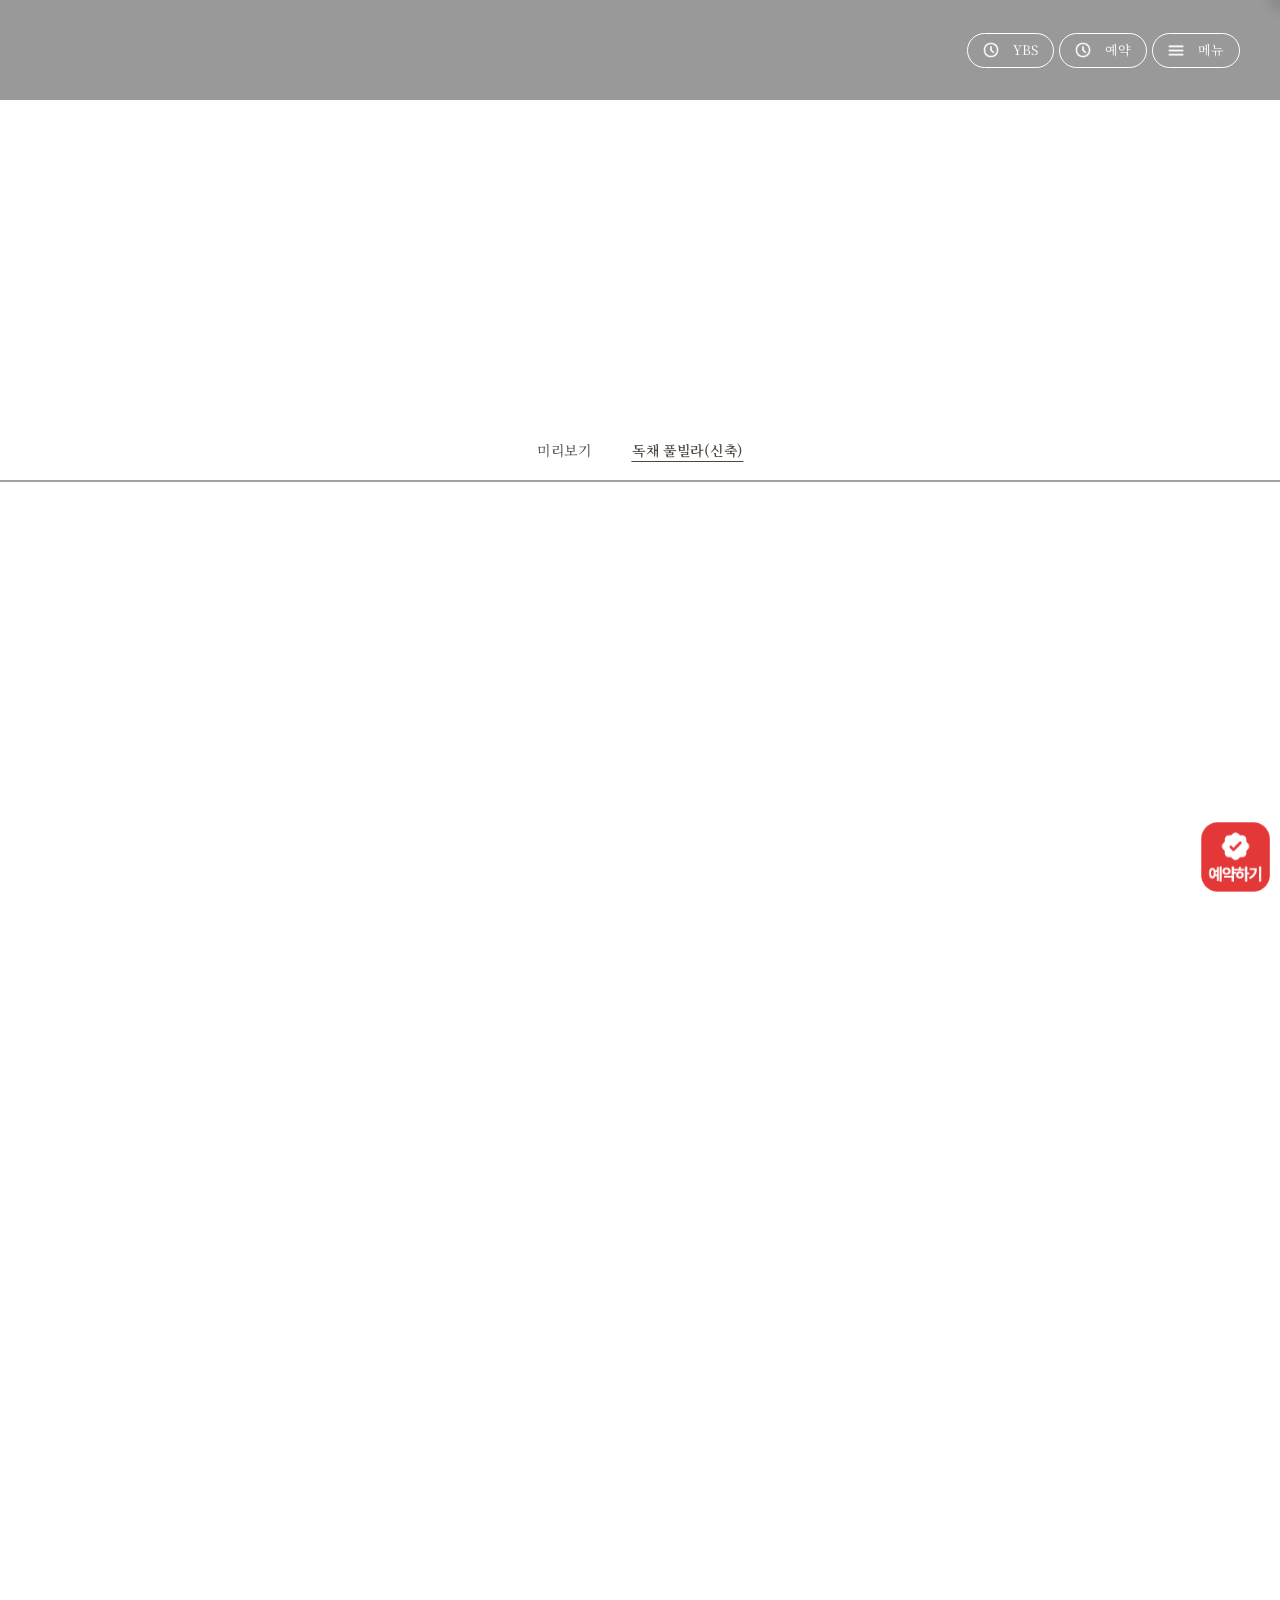
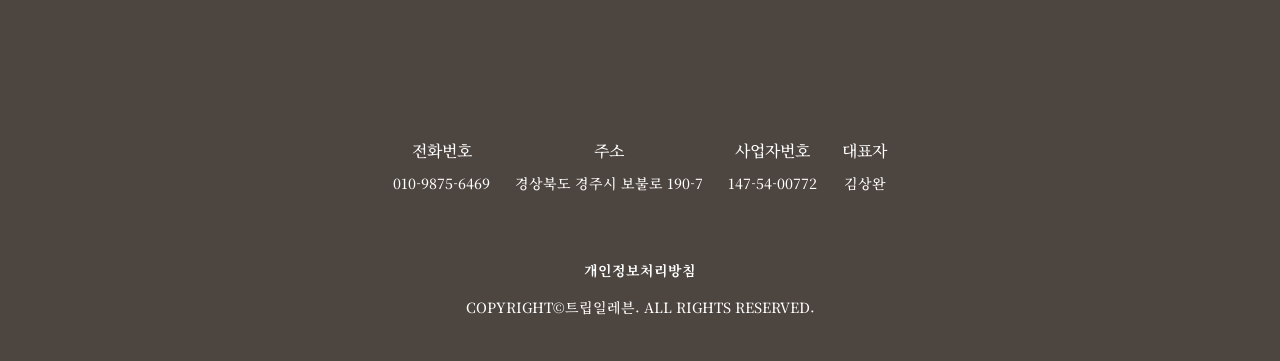
==== room.html @ 9cf0b530 "Deploy site files" ====
<!DOCTYPE html>
<html lang="ko">
  <head>
    <meta charset="UTF-8" />
    <meta name="viewport" content="width=device-width, initial-scale=1.0" />
    <link rel="icon" href="data:,">
    <title>경주 더지냄풀빌라 - 객실안내</title>
    <link
      rel="stylesheet"
      href="https://unpkg.com/swiper/swiper-bundle.min.css"
    />
    <link rel="stylesheet" href="https://unpkg.com/aos@next/dist/aos.css" />
    <link rel="stylesheet" href="styles/theme.css">
    <link rel="stylesheet" href="styles/common.css">
    <link rel="stylesheet" href="styles/room.css" />
    <!-- Open Graph Meta Tags for Social Media -->
  <meta property="og:type" content="website" />
  <meta property="og:title" content="경주 더지냄풀빌라 - 객실안내" />
  <meta property="og:description" content="편안한 휴식과 힐링을 즐길 수 있는 오직 한 팀만을 위한 독채 풀빌라, 더지냄. 프라이빗한 공간에서 방해 없이 여유로운 시간을 보내보세요." />
  <meta property="og:image" content="https://bookingplay-media.s3.amazonaws.com/item_images/2026/01/15/pejszGalx4vS.jpg" />
  <meta property="og:url" content="https://thejinaem.kr" />

  <!-- Twitter Card Meta Tags -->
  <meta name="twitter:card" content="summary_large_image" />
  <meta name="twitter:title" content="경주 더지냄풀빌라 - 객실안내" />
  <meta name="twitter:description" content="편안한 휴식과 힐링을 즐길 수 있는 오직 한 팀만을 위한 독채 풀빌라, 더지냄. 프라이빗한 공간에서 방해 없이 여유로운 시간을 보내보세요." />
  <meta name="twitter:image" content="https://bookingplay-media.s3.amazonaws.com/item_images/2026/01/15/pejszGalx4vS.jpg" />
  <meta name="naver-site-verification" content="6f0897dbe3507d57f51856bd19c3c2ef57f2b25f" />
  <meta name="google-site-verification" content="2qJVQQ6HPeQciXVq15cn7aelGhaqMT27lKCNH3dMxfo" />
</head>
  <body>
    <div class="wrapper">
<div class="container">
        <!-- MAPPER: property.rooms[current].images[0].interior[isSelected] + name -->
        <div class="con0" data-aos="fade-up">
          <div class="swiper-container">
            <div class="swiper-wrapper"></div>
            <div class="swiperNavi">
              <div class="swiper-button-prev">
                <img src="images/icon_arrow_left_1.png" alt="" />
                Prev
              </div>
              <div class="bar"></div>
              <div class="swiper-button-next">
                Next
                <img src="images/icon_arrow_right_1.png" alt="" />
              </div>
            </div>
          </div>
          <div class="tx1"></div>
        </div>

        <!-- MAPPER: property.rooms[] (layout-map + active rooms) -->
        <div id="snb_wrap">
          <ul data-room-nav-list>
            <li class="active"><a href="layout-map.html">미리보기</a></li>
          </ul>
        </div>
        <!-- MAPPER: property.rooms[current] (name, description, bedTypes, roomStructures, usageGuide, images[0].thumbnail[0], images[0].interior[0]) -->
        <div class="con6 w1440">
          <div class="item">
            <div class="left" data-aos="fade-up">
              <div class="img">
                <img alt="" />
              </div>
            </div>
            <div class="right" data-aos="fade-up">
              <div class="tx1">ROOMS</div>
              <div class="tx2"></div>
              <div class="tx3"></div>
              <div class="tx1">NOTICE</div>
              <div class="tx4">※ 자세한 내용은 예약안내 페이지 참고 부탁드립니다.</div>
              <div class="img">
                <img alt="" />
                <div class="tx5">
                  LET'S ENJOY A FREE AND FUN DAY HERE,<br />
                  WHICH IS SPACIOUS
                </div>
              </div>
            </div>
          </div>
        </div>
        <!-- MAPPER: property.rooms[current] (name, size, roomStructures, baseOccupancy, maxOccupancy) -->
        <div class="con8 w1440" data-aos="fade-up">
          <!-- PC 버전 -->
          <div class="price_table for_pc">
            <table cellspacing="0" cellpadding="0" class="table_default">
              <thead>
                <tr>
                  <th style="width: 15%;">객실명</th>
                  <th style="width: 5%;">기준</th>
                  <th style="width: 5%;">최대</th>
                  <th style="width: 20%;">유형</th>
                  <th style="width: 20%;">평형</th>
                </tr>
              </thead>
              <tbody>
                <tr>
                  <td></td>
                  <td></td>
                  <td></td>
                  <td></td>
                  <td></td>
                </tr>
              </tbody>
            </table>
          </div>
            <!-- MAPPER: rooms[current].amenities (집기품목) -->
            <ul class="table_text">
              <li>
                <strong>집기품목</strong> :
                <span data-room-amenities></span>
              </li>
            </ul>
          </div>
        </div>
        <!-- MAPPER: rooms[current].images[0].exterior[0,1,2] -->
        <div class="con7">
          <div class="w1440">
            <div
              class="img"
              data-aos="fade-up"
              data-aos-delay="400"
            ></div>
            <div class="center" data-aos="fade-up">
              <div class="tx1 travelFont">I support your beautiful trip</div>
              <!-- tx2: 하드코딩 유지 -->
              <div class="tx2">
                특별한 장소가 주는 특별한 하루<br />
                이곳에서 최상의 휴식을 경험하세요.
              </div>
              <div class="img"></div>
            </div>
            <div
              class="img"
              data-aos="fade-up"
              data-aos-delay="900"
            ></div>
          </div>
        </div>
        <!-- s: 객실 평면도 — 원본 객실 상세의 평면도 크롤링 이미지가 있을 때만 노출.
             제목 영역 없이 도면 이미지 한 장만 놓는다. 없으면 매퍼가 구간째 숨긴다. -->
        <div class="room_floorplan" data-room-floorplan-section style="display: none">
          <!-- data-* : data-room-floorplan-image
               roomtypes[current] 평면도 이미지 → 없으면 섹션 미노출 -->
          <img alt="객실 평면도" data-room-floorplan-image />
        </div>
        <!--// 객실 평면도 -->
        <!-- MAPPER: rooms[] (including current - thumbnail + name) -->
        <div class="con3">
          <div class="w1440">
            <div class="conTitle" data-aos="fade-up">
              <div class="subTitle">
              </div>
              <div class="title">
              </div>
            </div>
            <div class="swiper-container" data-aos="fade-up">
              <div class="swiper-wrapper" data-room-list-slides></div>
              <div class="swiperNavi">
                <div class="swiper-button-prev">
                  <img src="images/icon_arrow_left_2.png" alt="" />
                </div>
                <div class="bar"></div>
                <div class="swiper-button-next">
                  <img src="images/icon_arrow_right_2.png" alt="" />
                </div>
              </div>
            </div>
          </div>
        </div>
      </div>
    </div>
  </body>
  <script src="https://code.jquery.com/jquery-latest.min.js"></script>
  <script src="https://unpkg.com/swiper/swiper-bundle.min.js"></script>
  <script src="https://unpkg.com/aos@next/dist/aos.js"></script>
  <script src="https://cdn.jsdelivr.net/npm/locomotive-scroll@beta/bundled/locomotive-scroll.min.js"></script>
  <script src="js/data-mapper/pages/header-footer-mapper.js"></script>
  <script src="js/data-mapper/core/base-mapper.js"></script>
  <script src="js/data-mapper/pages/room-mapper.js"></script>
  <script src="js/image-helpers.js"></script>
  <script src="js/preview-handler.js"></script>
  <script src="js/header-footer-loader.js"></script>
  <script src="js/common.js"></script>
</html>
---- styles/theme.css ----
/* CDN Fonts */
@import url("https://fonts.cdnfonts.com/css/travel-november");
@import url('https://hangeul.pstatic.net/hangeul_static/css/maru-buri.css');
@import url('https://fonts.googleapis.com/css2?family=Noto+Serif+KR:wght@200..900&display=swap');

/* CSS Variables */
:root {
  --font-ko-main: 'Noto Serif KR', serif;
  --font-ko-sub: 'MaruBuri', sans-serif;
  --font-en-main: 'Travel November', serif;
  --color-primary: #FFFFFF;
  --color-secondary: #4D453F;
}
---- styles/common.css ----
@import url("https://cdn.jsdelivr.net/gh/orioncactus/pretendard@v1.3.9/dist/web/variable/pretendardvariable.min.css");
@import url("https://fonts.cdnfonts.com/css/travel-november");
@import url("https://webfontworld.github.io/naver/MaruBuri.css");

/* http://meyerweb.com/eric/tools/css/reset/ 
   v2.0 | 20110126
   License: none (public domain)
*/

html,
body,
div,
span,
applet,
object,
iframe,
h1,
h2,
h3,
h4,
h5,
h6,
p,
blockquote,
pre,
a,
abbr,
acronym,
address,
big,
cite,
code,
del,
dfn,
em,
img,
ins,
kbd,
q,
s,
samp,
small,
strike,
strong,
sub,
sup,
tt,
var,
b,
u,
i,
center,
dl,
dt,
dd,
ol,
ul,
li,
fieldset,
form,
label,
legend,
table,
caption,
tbody,
tfoot,
thead,
tr,
th,
td,
article,
aside,
canvas,
details,
embed,
figure,
figcaption,
footer,
header,
hgroup,
menu,
nav,
output,
ruby,
section,
summary,
time,
mark,
audio,
video {
  margin: 0;
  padding: 0;
  border: 0;
  font-size: 100%;
  font: inherit;
  vertical-align: baseline;
}
/* HTML5 display-role reset for older browsers */
article,
aside,
details,
figcaption,
figure,
footer,
header,
hgroup,
menu,
nav,
section {
  display: block;
}
body {
  line-height: 1;
}
ol,
ul {
  list-style: none;
}
blockquote,
q {
  quotes: none;
}
blockquote:before,
blockquote:after,
q:before,
q:after {
  content: "";
  content: none;
}
table {
  border-collapse: collapse;
  border-spacing: 0;
}


* {
  box-sizing: border-box;
}

a {
  text-decoration: none;
  color: #000;
}

img {
  max-width: 100%;
  vertical-align: top;
}

body {
  font-size: 14px;
  font-family: var(--font-ko-main);
  color: #000;
  line-height: 1.2;
  background-color: var(--color-primary);
  overflow-x: hidden;
}

.swiper-container {
  margin-left: auto;
  margin-right: auto;
  position: relative;
  overflow: hidden;
  list-style: none;
  padding: 0;
  z-index: 1;
  display: block;
}

.swiper-button-next:after,
.swiper-rtl .swiper-button-prev:after,
.swiper-button-prev:after,
.swiper-rtl .swiper-button-next:after {
  display: none;
}

/* Swiper 라이브러리가 자동 생성하는 SVG 숨기기 */
.swiper-button-next svg,
.swiper-button-prev svg {
  display: none;
}

.w1440 {
  width: 100%;
  max-width: 1440px;
  margin: 0 auto;
}
@media (max-width: 1440px) {
  .w1440 {
    padding-left: 40px;
    padding-right: 40px;
  }
}
@media (max-width: 1180px) {
  .w1440 {
    padding-left: 20px;
    padding-right: 20px;
  }
}

.travelFont {
  font-family: var(--font-en-main);
}

.btnReservation {
  display: inline-flex;
  align-items: center;
  position: relative;
  height: 58px;
  margin-top: 60px;
  padding-left: 90px;
  padding-right: 70px;
  background-image: url(../images/icon_clock.png);
  background-repeat: no-repeat;
  background-position: left 20px center;
  background-color: var(--color-secondary);
  color: #fff;
  font-size: 16px;
  font-weight: 500;
  border-radius: 5px;
}
.btnReservation::after {
  content: "";
  position: absolute;
  inset: -4px;
  border: 1px solid var(--color-secondary);
  border-radius: 5px;
}
.btnReservation::before {
  content: "";
  position: absolute;
  inset: 0;
  z-index: -1;
  background-color: var(--color-secondary);
  transition: 0.3s;
  border-radius: 5px;
}
.btnReservation:hover::before {
  inset: -4px;
}

.img img {
  width: 100%;
  height: 100%;
  -o-object-fit: cover;
     object-fit: cover;
}

.conTitle {
  display: flex;
  flex-direction: column;
  gap: 20px;
  color: var(--color-secondary);
}
@media (max-width: 1440px) {
  .conTitle {
    gap: 10px;
  }
}
.conTitle .title {
  font-size: 34px;
  font-weight: bold;
}
@media (max-width: 1440px) {
  .conTitle .title {
    font-size: 24px;
  }
}
.conTitle .subTitle {
  display: flex;
  gap: 5px;
  font-size: 16px;
}
@media (max-width: 1440px) {
  .conTitle .subTitle {
    font-size: 13px;
  }
}
.conTitle .subTitle .tag {
  display: flex;
  align-items: center;
  height: 30px;
  padding: 0 15px;
  border-radius: 10px;
  border: 1px solid var(--color-secondary);
}
@media (max-width: 1440px) {
  .conTitle .subTitle .tag {
    padding: 0 8px;
  }
}

.__anim-sentence {
  overflow: hidden;
  display: inline-block;
}

.__sentence {
  display: inline-block;
  overflow: hidden;
  padding: 50px 0;
}

.__sentence span {
  display: inline-block;
  transform-origin: left;
}

.wrapper {
  overflow-x: hidden;
}

.header {
  position: fixed;
  left: 0;
  top: 0;
  width: 100%;
  z-index: 100;
  background-color: rgba(0, 0, 0, 0.4);
}
.header .w1440 {
  display: flex;
  align-items: center;
  justify-content: space-between;
  height: 100px;
}
.header .logo {
  width: 160px;
}
.header .right {
  display: flex;
  align-items: center;
  gap: 20px;
}
@media (max-width: 1440px) {
  .header .right {
    gap: 5px;
  }
}
.header .right > div {
  display: flex;
  align-items: center;
  height: 35px;
  margin-top: 0;
  padding-right: 15px;
  padding-left: 45px;
  border-radius: 999px;
  border: 1px solid #fff;
  color: #fff;
  background-repeat: no-repeat;
  background-position: left 15px center;
  background-size: 16px;
  cursor: pointer;
  font-size: 14px;
  font-weight: 400;
  background-color: rgba(0, 0, 0, 0);
}
@media (max-width: 1440px) {
  .header .right > div {
    font-size: 13px;
  }
}
@media (max-width: 768px) {
  .header .right > div {
    padding-left: 15px;
    background-image: none !important;
  }
}
.header .right > div a {
  color: #fff;
}
.header .right > div::after {
  display: none;
}
.header .right > div::before {
  display: none;
}
.header .right .btnMenu {
  background-image: url(../images/icon_menu.png);
}
.header .menu {
  position: fixed;
  top: 0;
  right: 0;
  transform: translate(100%, -100%);
  width: 915px;
  height: 915px;
  padding-top: 300px;
  padding-left: 200px;
  padding-right: 200px;
  border-radius: 50%;
  background-color: var(--color-primary);
  transition: 0.8s;
  box-shadow: -10px 10px 10px rgba(0, 0, 0, 0.1);
}
@media (max-width: 1440px) {
  .header .menu {
    width: 100%;
    height: 100%;
    padding: 0;
    padding-top: 80px;
    padding-left: 40px;
    padding-right: 40px;
    border-radius: 0;
  }
}
.header .menu.active {
  transform: translate(150px, -190px);
}
@media (max-width: 1440px) {
  .header .menu.active {
    transform: translate(0, 0);
  }
}
.header .menu .menuClose {
  position: absolute;
  right: 200px;
  top: 25%;
  cursor: pointer;
}
@media (max-width: 1440px) {
  .header .menu .menuClose {
    right: 40px;
    top: 24px;
  }
}
.header .menu .menuInner {
  display: flex;
  flex-direction: column;
  gap: 25px;
}
.header .menu .menuInner a {
  font-weight: 600;
  color: var(--color-secondary);
}
.header .menu .menuInner .depth_1.active > a {
  color: var(--color-secondary);
}
.header .menu .menuInner .depth_1.active .depth_2 {
  max-height: 200px;
  opacity: 1;
  pointer-events: initial;
}
.header .menu .menuInner .depth_1 a {
  font-size: 16px;
  transition: all 1s;
}
.header .menu .menuInner .depth_1 a:hover {
  color: var(--color-secondary);
}
.header .menu .menuInner .depth_2 {
  display: flex;
  flex-wrap: wrap;
  gap: 20px 35px;
  max-height: 0;
  padding-left: 15px;
  transition: all 1s;
  opacity: 0;
  pointer-events: none;
}
.header .menu .menuInner .depth_2::before {
  content: "";
  width: 100%;
  height: 0;
}
.header .menu .menuInner .depth_2 a {
  font-size: 14px;
}

.footer {
  padding-top: 45px;
  padding-bottom: 45px;
  background-color: var(--color-secondary);
}

.footer .w1440 {
  display: flex;
  flex-direction: column;
  gap: 30px;
}

.footer .logo {
  width: 160px;
  margin-bottom: 20px;
}
@media (max-width: 1440px) {
  .footer {
    text-align: center;
  }
  .footer .logo {
    margin-left: auto;
    margin-right: auto;
    display: block;
  }
}
.footer .info {
  display: flex;
  gap: 80px;
  margin-top: 45px;
}
.footer .info dt {
  font-size: 16px;
  font-weight: 500;
  color: var(--color-primary);
}
.footer .info dd {
  margin-top: 15px;
  font-size: 14px;
  font-weight: 500;
  color: var(--color-primary);
}
/* 전화번호가 여러 개일 때 두 번째부터 아래 줄에 노출 */
.footer .info dd .phoneItem {
  display: block;
}
.footer .info dd .phoneItem + .phoneItem {
  margin-top: 6px;
}
@media (max-width: 1440px) {
  .footer .info {
    flex-wrap: wrap;
    justify-content: center;
    gap: 25px;
  }
}
.footer .bottom {
  display: flex;
  align-items: center;
  gap: 20px;
  margin-top: 40px;
  font-size: 14px;
  color: var(--color-primary);
  font-weight: 500;
}
.footer .bottom a {
  color: var(--color-primary);
  font-weight: 700;
}
@media (max-width: 1440px) {
  .footer .bottom {
    flex-direction: column;
  }
}

.con0 {
  position: relative;
}
.con0.height .img {
  aspect-ratio: 1920/800;
}
.con0 .tx1 {
  position: absolute;
  bottom: 130px;
  left: 50%;
  z-index: 11;
  transform: translateX(-50%);
  font-size: 40px;
  color: #fff;
  font-family: var(--font-ko-main);
  font-weight: bold;
}
@media (max-width: 1440px) {
  .con0 .tx1 {
    bottom: 60px;
    font-size: 20px;
  }
}
.con0 .img {
  width: 100%;
  aspect-ratio: 1920/1000;
  background-size: cover !important;
}
@media (max-width: 1440px) {
  .con0 .img {
    height: 420px;
  }
}
.con0 .swiperNavi {
  display: flex;
  align-items: center;
  justify-content: center;
  gap: 50px;
  position: absolute;
  bottom: 0;
  left: 50%;
  transform: translateX(-50%);
  z-index: 10;
}
@media (max-width: 1440px) {
  .con0 .swiperNavi {
    gap: 40px;
  }
}
.con0 .swiperNavi .bar {
  width: 1px;
  height: 90px;
  background-color: #fff;
}
@media (max-width: 1440px) {
  .con0 .swiperNavi .bar {
    height: 40px;
  }
}
.con0 .swiper-button-next,
.con0 .swiper-button-prev {
  display: flex;
  align-items: center;
  gap: 20px;
  position: relative;
  inset: 0;
  width: auto;
  height: auto;
  margin: 0;
  color: #fff;
  font-size: 18px;
}
@media (max-width: 1440px) {
  .con0 .swiper-button-next,
  .con0 .swiper-button-prev {
    font-size: 14px;
  }
  .con0 .swiper-button-next img,
  .con0 .swiper-button-prev img {
    width: 16px;
  }
}

.con1 {
  padding-top: 280px;
  padding-bottom: 35px;
  text-align: center;
}
@media (max-width: 1440px) {
  .con1 {
    padding-top: 100px;
  }
}
.con1 .img {
  position: relative;
  width: 570px;
  margin: 0 auto;
  aspect-ratio: 1/1;
}
@media (max-width: 1440px) {
  .con1 .img {
    width: 300px;
  }
}
.con1 .img img {
  border-radius: 50%;
}
.con1 .tx {
  position: absolute;
  top: 50%;
  left: 50%;
  transform: translate(-50%, -50%);
  font-size: 200px;
  color: var(--color-primary);
  white-space: normal;
  word-wrap: break-word;
  max-width: 1200px;
  text-shadow: 2px 2px 4px rgba(0, 0, 0, 0.2);
  text-align: center;
}
@media (max-width: 1440px) {
  .con1 .tx {
    font-size: 100px;
    max-width: 90%;
    padding: 0 20px;
  }
}

.con2 {
  padding-top: 45px;
  text-align: center;
  overflow: hidden;
}
.con2 .conTitle .subTitle {
  justify-content: center;
}
.con2 .imgRolling {
  display: flex;
  gap: 40px;
  margin-top: 80px;
  padding-bottom: 170px;
}
.con2 .imgRolling .img {
  min-width: 320px;
  aspect-ratio: 180/100;
  background-size: cover !important;
}
@media (max-width: 1440px) {
  .con2 .imgRolling {
    gap: 20px;
    margin-top: 30px;
    padding-bottom: 80px;
  }
  .con2 .imgRolling .img {
    min-width: 180px;
  }
}

.con3 {
  position: relative;
  padding-bottom: 50px;
}
@media (max-width: 1440px) {
  .con3 {
    padding-bottom: 35px;
  }
}
.con3.pt200 {
  padding-top: 200px;
}
@media (max-width: 1440px) {
  .con3.pt200 {
    padding-top: 100px;
  }
}
.con3.mb280 {
  margin-bottom: 280px;
}
@media (max-width: 1440px) {
  .con3.mb280 {
    margin-bottom: 120px;
  }
}
.con3::before {
  content: "";
  position: absolute;
  bottom: 0;
  left: 0;
  right: 0;
  top: 40%;
  background-color: var(--color-primary);
}
.con3 .swiper-container {
  margin-top: 35px;
  text-align: center;
}
@media (max-width: 1440px) {
  .con3 .swiper-container {
    margin-top: 20px;
  }
}
.con3 .swiper-container .img {
  width: 100%;
  aspect-ratio: 1440/590;
  background-size: cover !important;
}
@media (max-width: 1440px) {
  .con3 .swiper-container .img {
    height: 200px;
  }
}
.con3 .swiper-container .tx {
  margin-top: 85px;
  color: var(--color-secondary);
  background-color: var(--color-primary);
}
@media (max-width: 1440px) {
  .con3 .swiper-container .tx {
    margin-top: 35px;
  }
}
.con3 .swiper-container .tx .tx1 {
  font-size: 24px;
  font-weight: 600;
  font-family: var(--font-ko-main);
}
@media (max-width: 1440px) {
  .con3 .swiper-container .tx .tx1 {
    font-size: 20px;
  }
}
.con3 .swiper-container .tx .tx2 {
  margin-top: 15px;
  font-size: 16px;
  font-family: var(--font-ko-sub);
}
@media (max-width: 1440px) {
  .con3 .swiper-container .tx .tx2 {
    margin-top: 10px;
    font-size: 14px;
  }
}
.con3 .swiper-container .swiperNavi {
  display: flex;
  align-items: center;
  justify-content: center;
  position: absolute;
  bottom: 130px;
  left: 50%;
  transform: translateX(-50%);
  z-index: 1;
  width: 150px;
  height: 60px;
  background-color: var(--color-secondary);
  border-radius: 15px;
}
@media (max-width: 1440px) {
  .con3 .swiper-container .swiperNavi {
    justify-content: space-between;
    transform: translateX(0);
    position: absolute;
    bottom: 20px;
    left: 0;
    width: 100%;
    height: auto;
    background: none;
  }
}
.con3 .swiper-container .swiperNavi .bar {
  width: 1px;
  height: 28px;
  margin: 0 10px;
  background-color: var(--color-primary);
}
@media (max-width: 1440px) {
  .con3 .swiper-container .swiperNavi .bar {
    display: none;
  }
}
.con3 .swiper-container .swiper-button-next,
.con3 .swiper-container .swiper-button-prev {
  display: flex;
  align-items: center;
  gap: 20px;
  position: relative;
  inset: 0;
  width: auto;
  height: auto;
  margin: 0;
  color: #fff;
  font-size: 18px;
}
@media (max-width: 1440px) {
  .con3 .swiper-container .swiper-button-next,
  .con3 .swiper-container .swiper-button-prev {
    font-size: 14px;
  }
  .con3 .swiper-container .swiper-button-next img,
  .con3 .swiper-container .swiper-button-prev img {
    display: none;
  }
  .con3 .swiper-container .swiper-button-next:before,
  .con3 .swiper-container .swiper-button-prev:before {
    content: "";
    width: 25px;
    aspect-ratio: 38/12;
    background-repeat: no-repeat;
    background-position: 0 0;
    background-size: contain;
  }
}
@media (max-width: 1440px) {
  .con3 .swiper-container .swiper-button-next::before {
    background-image: url(../images/icon_arrow_right_3.png);
  }
  .con3 .swiper-container .swiper-button-prev::before {
    background-image: url(../images/icon_arrow_left_3.png);
  }
}

.con4 {
  padding-top: 360px;
  padding-bottom: 400px;
  background-repeat: no-repeat;
  background-position: 0 0;
}
@media (max-width: 1440px) {
  .con4 {
    padding-top: 120px;
    padding-bottom: 110px;
  }
}
.con4 .w1440 {
  position: relative;
}
.con4 .conTitle {
  width: 360px;
  text-align: center;
}
@media (max-width: 1440px) {
  .con4 .conTitle {
    width: 100%;
  }
}
.con4 .conTitle .subTitle {
  justify-content: center;
}
.con4 .swiper-container {
  position: absolute;
  left: 600px;
  top: 50%;
  transform: translateY(-50%);
  width: 75%;
}
@media (max-width: 1440px) {
  .con4 .swiper-container {
    position: relative;
    inset: 0;
    transform: translateY(0);
    width: 70%;
    margin-top: 35px;
  }
}
.con4 .swiper-container .swiper-slide {
  width: 400px;
  margin-right: 40px;
}
@media (max-width: 1440px) {
  .con4 .swiper-container .swiper-slide {
    width: 100%;
    margin-right: 20px;
  }
}
.con4 .swiper-container .swiper-slide .img {
  width: 100%;
  height: 390px;
  aspect-ratio: 400/390;
  background-size: cover !important;
}
@media (max-width: 1440px) {
  .con4 .swiper-container .swiper-slide .img {
    height: auto;
  }
}
.con4 .tx {
  display: flex;
  justify-content: space-between;
  width: 100%;
  margin-top: 15px;
  font-size: 16px;
  color: var(--color-secondary);
}
.con4 .swiperNavi {
  display: flex;
  align-items: center;
  justify-content: center;
  width: 150px;
  height: 60px;
  margin: 50px auto 0;
  background-color: var(--color-secondary);
  border-radius: 15px;
}
@media (max-width: 1440px) {
  .con4 .swiperNavi {
    justify-content: space-between;
    position: absolute;
    top: 60%;
    left: 20px;
    right: 20px;
    width: auto;
    height: auto;
    margin: 0;
    background: none;
  }
}
.con4 .swiperNavi .bar {
  width: 1px;
  height: 28px;
  margin: 0 10px;
  background-color: var(--color-primary);
}
@media (max-width: 1440px) {
  .con4 .swiperNavi .bar {
    display: none;
  }
}
.con4 .swiper-button-next,
.con4 .swiper-button-prev {
  display: flex;
  align-items: center;
  gap: 20px;
  position: relative;
  inset: 0;
  width: auto;
  height: auto;
  margin: 0;
  color: #fff;
  font-size: 18px;
}
@media (max-width: 1440px) {
  .con4 .swiper-button-next,
  .con4 .swiper-button-prev {
    font-size: 14px;
  }
  .con4 .swiper-button-next img,
  .con4 .swiper-button-prev img {
    display: none;
  }
  .con4 .swiper-button-next:before,
  .con4 .swiper-button-prev:before {
    content: "";
    width: 25px;
    aspect-ratio: 38/12;
    background-repeat: no-repeat;
    background-position: 0 0;
    background-size: contain;
  }
}
@media (max-width: 1440px) {
  .con4 .swiper-button-next::before {
    background-image: url(../images/icon_arrow_right_3.png);
  }
  .con4 .swiper-button-prev::before {
    background-image: url(../images/icon_arrow_left_3.png);
  }
}

.con5 {
  padding-bottom: 280px;
}
@media (max-width: 1440px) {
  .con5 {
    padding-bottom: 110px;
  }
}
.con5.w1440 {
  padding-top: 300px;
}
@media (max-width: 1440px) {
  .con5.w1440 {
    padding-top: 80px;
  }
}
.con5.w1440 .tx {
  font-size: 150px;
  text-align: right;
}
@media (max-width: 1440px) {
  .con5.w1440 .tx {
    width: 100%;
    font-size: 60px;
  }
}
.con5 .w1440 {
  display: flex;
  justify-content: flex-end;
  margin-top: -90px;
}
@media (max-width: 1440px) {
  .con5 .w1440 {
    justify-content: flex-start;
    margin-top: -30px;
  }
}
@media (max-width: 1440px) {
  .con5 .img {
    height: 280px;
  }
}
.con5 .tx {
  font-size: 80px;
  color: var(--color-secondary);
}
@media (max-width: 1440px) {
  .con5 .tx {
    font-size: 50px;
  }
}

.con6 {
  max-width: 1120px;
  margin: 0 auto;
  padding-bottom: 260px;
}
@media (max-width: 1440px) {
  .con6 {
    padding-top: 45px;
    padding-bottom: 110px;
  }
}
.con6 .item {
  display: flex;
  justify-content: space-between;
  padding: 20px;
}
@media (max-width: 1180px) {
  .con6 .item {
    flex-direction: column;
    padding: 0;
  }
}
.con6 .item .left {
  width: 600px;
}
@media (max-width: 1180px) {
  .con6 .item .left {
    width: 100%;
  }
}
.con6 .item .left .img {
  box-shadow: -10px 10px 10px rgba(0, 0, 0, 0.1);
}
@media (max-width: 1180px) {
  .con6 .item .left .img {
    width: 100%;
    aspect-ratio: 670/500;
  }
}
.con6 .item .right {
  display: flex;
  align-items: flex-start;
  flex-direction: column;
  justify-content: flex-end;
  width: 400px;
}
@media (max-width: 1440px) {
  .con6 .item .right {
    padding-left: 40px;
  }
}
@media (max-width: 1180px) {
  .con6 .item .right {
    width: 100%;
    padding-left: 0;
  }
}
.con6 .item .right .tx1 {
  display: inline-flex;
  align-items: center;
  justify-content: center;
  height: 40px;
  margin-top: 60px;
  padding: 0 8px;
  font-size: 14px;
  color: #fff;
  background-color: var(--color-secondary);
  border-radius: 999px;
  font-family: var(--font-ko-main);
  font-weight: bold;
}
@media (max-width: 1440px) {
  .con6 .item .right .tx1 {
    margin-top: 30px;
  }
}
.con6 .item .right .tx2 {
  margin-top: 25px;
  font-size: 24px;
  font-weight: 600;
  color: var(--color-secondary);
  font-family: var(--font-ko-main);
}
@media (max-width: 1440px) {
  .con6 .item .right .tx2 {
    font-size: 20px;
  }
}
.con6 .item .right .tx3 {
  margin-top: 12px;
  font-size: 16px;
  font-weight: 500;
  color: var(--color-secondary);
  font-family: var(--font-ko-sub);
}
@media (max-width: 1440px) {
  .con6 .item .right .tx3 {
    font-size: 14px;
  }
}
.con6 .item .right .tx4 {
  margin-top: 20px;
  font-size: 14px;
  font-weight: 500;
  line-height: 1.8;
  color: var(--color-secondary);
  font-family: var(--font-ko-sub);
}
.con6 .item .right .img {
  position: relative;
  height: 285px;
  margin-top: 70px;
  box-shadow: -10px 10px 10px rgba(0, 0, 0, 0.1);
}
.con6 .item .right .img .tx5 {
  position: absolute;
  bottom: 0;
  left: 100%;
  transform: rotate(-90deg);
  width: 1px;
  height: 1px;
  padding-top: 20px;
  font-size: 14px;
  color: var(--color-secondary);
  white-space: nowrap;
}
@media (max-width: 1440px) {
  .con6 .item .right .img .tx5 {
    position: relative;
    inset: 0;
    transform: rotate(0deg);
    padding-top: 10px;
    font-size: 12px;
  }
}
@media (max-width: 1440px) {
  .con6 .item .right .img {
    margin-top: 30px;
  }
}

.con6_1 {
  position: relative;
  inset: 0;
  margin-bottom: 200px;
  border-bottom: 2px solid var(--color-primary);
}
@media (max-width: 1440px) {
  .con6_1 {
    margin-bottom: 40px;
  }
}
.con6_1 .w1440 {
  display: flex;
  align-items: center;
  justify-content: center;
  flex-wrap: wrap;
  gap: 40px;
  padding: 30px 0;
}
@media (max-width: 1440px) {
  .con6_1 .w1440 {
    gap: 20px;
    padding: 20px;
  }
}
.con6_1 a {
  background: none;
  font-size: 16px;
  font-weight: 600;
  color: var(--color-secondary);
}
@media (max-width: 1440px) {
  .con6_1 a {
    font-size: 14px;
  }
}

.con7 {
  margin-bottom: 280px;
}
@media (max-width: 1440px) {
  .con7 {
    margin-bottom: 90px;
  }
}
.con7 .w1440 {
  display: flex;
  justify-content: space-between;
  align-items: flex-start;
  gap: 80px;
}
@media (max-width: 1440px) {
  .con7 .w1440 {
    justify-content: center;
    flex-wrap: wrap;
    gap: 20px;
  }
}
.con7 .w1440 > .img {
  width: 364px;
  aspect-ratio: 364/400;
  background-size: cover !important;
}
@media (max-width: 1440px) {
  .con7 .w1440 > .img {
    width: calc(50% - 10px);
    aspect-ratio: 320/350;
  }
}
@media (max-width: 1440px) {
  .con7 .w1440 .center {
    order: 3;
    width: 100%;
    text-align: center;
  }
}
.con7 .w1440 .center .img {
  width: 550px;
  aspect-ratio: 550/500;
  background-size: cover;
}
@media (max-width: 1440px) {
  .con7 .w1440 .center .img {
    width: 100%;
    height: 250px;
  }
}
.con7 .tx1 {
  font-size: 45px;
  color: var(--color-secondary);
  font-family: var(--font-ko-main);
  font-weight: bold;
}
@media (max-width: 1440px) {
  .con7 .tx1 {
    font-size: 32px;
  }
}
.con7 .tx2 {
  margin-top: 25px;
  margin-bottom: 60px;
  font-weight: 500;
  line-height: 1.8;
  color: var(--color-secondary);
  text-align: center;
  font-family: var(--font-ko-sub);
}
@media (max-width: 1440px) {
  .con7 .tx2 {
    margin-top: 20px;
    margin-bottom: 40px;
    font-size: 14px;
  }
}

.con8 {
  margin-bottom: 280px;
  text-align: center;
}
@media (max-width: 1440px) {
  .con8 {
    margin-bottom: 90px;
  }
}
.con8 .inner {
  overflow-x: auto;
}
.con8 table.pc {
  width: 100%;
  border-collapse: collapse;
  margin: 20px 0;
  font-size: 14px;
}
@media (max-width: 1180px) {
  .con8 table.pc {
    display: none;
  }
}
.con8 table.pc th,
.con8 table.pc td {
  border: 1px solid #ddd;
  padding: 8px;
  text-align: center;
  vertical-align: middle;
}
.con8 table.pc th {
  background-color: #f2f2f2;
  font-weight: bold;
}
.con8 table.pc th[rowspan="2"] {
  width: 10%;
}
.con8 table.pc th[colspan="2"],
.con8 table.pc th[colspan="3"] {
  width: 15%;
}
.con8 table.pc th[colspan="2"] + th[colspan="3"],
.con8 table.pc th[colspan="3"] + th[colspan="3"] {
  width: 20%;
}
.con8 table.mobile {
  display: none;
  width: 100%;
  border-collapse: collapse;
  margin: 20px 0;
  font-size: 14px;
}
@media (max-width: 1180px) {
  .con8 table.mobile {
    display: table;
  }
}
.con8 table.mobile th,
.con8 table.mobile td {
  border: 1px solid #ddd;
  padding: 8px;
  text-align: center;
  vertical-align: middle;
}
.con8 table.mobile th {
  background-color: #f2f2f2;
  font-weight: bold;
}

.con9 {
  position: relative;
  max-width: 1440px;
  padding-bottom: 70px;
}
.con9::before {
  content: "";
  position: absolute;
  bottom: 0;
  left: 50%;
  z-index: -1;
  transform: translateX(-50%);
  width: 200%;
  height: 70%;
  background-color: var(--color-primary);
}
@media (max-width: 1440px) {
  .con9::before {
    height: 90%;
  }
}
.con9 .item {
  display: flex;
  flex-direction: column;
}
.con9 .item .top {
  max-width: 1120px;
  margin: 0 auto;
  text-align: center;
  color: var(--color-secondary);
}
.con9 .item .top .tx3 {
  margin-top: -60px;
  text-align: right;
  font-size: 100px;
}
@media (max-width: 1440px) {
  .con9 .item .top .tx3 {
    margin-top: -20px;
    font-size: 50px;
  }
}
.con9 .item .top .tx0 {
  margin-top: 70px;
  font-size: 24px;
  font-weight: 600;
  font-family: var(--font-ko-main);
}
@media (max-width: 1440px) {
  .con9 .item .top .tx0 {
    margin-top: 30px;
    font-size: 20px;
  }
}
.con9 .item .top .tx1 {
  margin-top: 30px;
  line-height: 1.8;
  font-size: 14px;
  font-family: var(--font-ko-sub);
}
@media (max-width: 1440px) {
  .con9 .item .top .tx1 {
    margin-top: 20px;
    font-size: 13px;
  }
}
.con9 .item .bottom {
  display: flex;
  gap: 80px;
  margin-top: 70px;
}
@media (max-width: 1440px) {
  .con9 .item .bottom {
    gap: 20px;
    margin-top: 30px;
  }
}
.con9 .item .bottom .img {
  width: calc(50% - 10px);
  aspect-ratio: 680/360;
  background-size: cover !important;
}
@media (max-width: 1440px) {
  .con9 .item .bottom .img {
    height: 200px;
  }
}

.con11 {
  position: relative;
  padding-bottom: 150px;
  text-align: center;
  color: var(--color-secondary);
  overflow: hidden;
}
@media (max-width: 1440px) {
  .con11 {
    padding-bottom: 80px;
  }
}
@media (min-width: 1441px) {
  .con11::before {
    content: "";
    position: absolute;
    bottom: 0;
    left: 50%;
    transform: translateX(-50%);
    z-index: -2;
    width: 200%;
    height: 70%;
    background-color: var(--color-primary);
  }
  .con11::after {
    content: "";
    position: absolute;
    bottom: 0;
    left: 50%;
    transform: translateX(-50%);
    z-index: -1;
    width: 200%;
    height: 70%;
    background: linear-gradient(to top, rgba(240, 237, 225, 0.5) 60%, transparent 80%);
    transition: 5s;
  }
  .con11.aos-animate::after {
    transform: translate(-50%, 100%);
  }
}
.con11.pb240 {
  padding-bottom: 240px;
}
@media (max-width: 1440px) {
  .con11.pb240 {
    padding-bottom: 100px;
  }
}
.con11 .w1440 {
  display: grid;
  grid-template-columns: repeat(2, 1fr);
  grid-gap: 160px 170px;
}
@media (max-width: 1440px) {
  .con11 .w1440 {
    grid-template-columns: repeat(1, 1fr);
    grid-gap: 80px 90px;
  }
}
.con11 .item {
  position: relative;
  padding-bottom: 35px;
}
@media (max-width: 1440px) {
  .con11 .item::before {
    content: "";
    position: absolute;
    bottom: 0;
    left: 50%;
    transform: translateX(-50%);
    z-index: -2;
    width: 200%;
    height: 70%;
    background-color: var(--color-primary);
  }
  .con11 .item::after {
    content: "";
    position: absolute;
    bottom: 0;
    left: 50%;
    transform: translateX(-50%);
    z-index: -1;
    width: 200%;
    height: 70%;
    background: linear-gradient(to top, rgba(240, 237, 225, 0.5) 60%, transparent 80%);
    transition: 5s;
  }
  .con11 .item.aos-animate::after {
    transform: translate(-50%, 100%);
  }
}
.con11 .tx1 {
  margin-top: 40px;
  font-size: 16px;
  font-weight: bold;
  font-family: var(--font-ko-main);
}
.con11 .tx2 {
  margin-top: 5px;
  font-size: 14px;
  font-family: var(--font-ko-sub);
}
.con11 .tx3 {
  margin-top: 40px;
  font-size: 14px;
  line-height: 1.6;
  font-family: var(--font-ko-sub);
}

.con12 {
  padding-top: 140px;
  padding-bottom: 140px;
  text-align: center;
}
@media (max-width: 1440px) {
  .con12 {
    padding-top: 70px;
    padding-bottom: 70px;
  }
}
.con12 .tx0 {
  display: flex;
  flex-direction: column;
  font-size: 110px;
  color: var(--color-secondary);
}
@media (max-width: 1440px) {
  .con12 .tx0 {
    font-size: 50px;
  }
}
.con12 .tx0 .tx0_1 {
  font-size: 34px;
}
@media (max-width: 1440px) {
  .con12 .tx0 .tx0_1 {
    font-size: 16px;
  }
}

.con13 {
  padding-bottom: 100px;
  color: var(--color-secondary);
}
@media (max-width: 1440px) {
  .con13 {
    padding-bottom: 50px;
  }
}
.con13 .tx1 {
  font-size: 18px;
  font-family: var(--font-ko-main);
  font-weight: bold;
}
.con13 .tx1.mt150 {
  margin-top: 150px;
}
@media (max-width: 1440px) {
  .con13 .tx1.mt150 {
    margin-top: 50px;
  }
}
.con13 .tx2 {
  margin-top: 30px;
  line-height: 1.6;
  font-family: var(--font-ko-sub);
}

.con14 {
  margin-bottom: 70px;
}/*# sourceMappingURL=style.css.map */

/* 예약하기 — 모바일 전용. L 은 `.for_m` 유틸이 없어 여기서 같이 정의한다.
   브레이크포인트는 이 템플릿이 가장 많이 쓰는 1440px 을 따른다. */
.ft_btn_reserve.for_m {
  display: none;
}

.ft_btn_reserve.on {
  position: fixed;
  bottom: 80px;
  right: 7px;
  z-index: 999;
}

.ft_btn_reserve.on > a > img {
  width: 75px;
  height: 75px;
}

@media (max-width: 1440px) {
  .ft_btn_reserve.for_m {
    display: block;
  }
}

/* ============================================================
   우측 하단 플로팅 버튼 — 상담하기 + 예약하기
   ============================================================ */

/* 예약하기(bottom:80px) 아래에 깔린다.
   ⚠️ 노출 여부는 매퍼가 정한다 — 총판A(`partnerType === 'distributor_a'`)이고
      `tripPropertyId` 가 있을 때만 뜬다. PC·모바일 모두 해당한다. */
#talk_custom_button {
  position: fixed;
  right: 7px;
  bottom: 6px;
  cursor: pointer;
  z-index: 999;
}

#talk_custom_button img {
  width: 75px;
  height: 75px;
  display: block;
}

/* ⚠️ 상담하기가 빠지면(총판B / 판매대행 / tripPropertyId 없음) 예약하기 아래가
   빈 채로 떠 있게 된다. 매퍼가 루트에 찍는 `data-consult` 로 바닥에 붙인다.
   예약하기 자체는 파트너 타입과 무관하게 `.for_m` 미디어쿼리로만 갈린다. */
[data-consult='off'] .ft_btn_reserve.on {
  bottom: 6px;
}
---- styles/room.css ----
@import url('./theme.css');

/* ======================================================
#snb_wrap
=========================================================*/
#snb_wrap {}
#snb_wrap ul {
  font-size: 0;
  text-align: center;
  max-width: 1440px;
  margin: 0 auto;
  margin-bottom: 200px;
  border-bottom: 2px solid color-mix(in srgb, var(--color-secondary) 50%, transparent);
}
#snb_wrap ul:after {
  display: block;
  content: "";
  clear: both;
}
#snb_wrap ul:nth-child(n+2) {
  border-top: 1px solid #c8c7c3;
}
#snb_wrap li {
  display: inline-block;
  vertical-align: top;
}
#snb_wrap li:nth-child(n+2) {
  margin-left: 50px;
}
#snb_wrap li a {
  font-size: 15px;
  color: var(--color-secondary);
  letter-spacing: -0.02em;
  line-height: 67px;
  position: relative;
  display: block;
}
#snb_wrap li a:after {
  width: 0;
  left: 50%;
  bottom: 20px;
  border-bottom: 1px solid var(--color-secondary);
  display: block;
  content: "";
  position: absolute;
  -webkit-transition: width 0.4s ease-in-out;
  -moz-transition: width 0.4s ease-in-out;
  -o-transition: width 0.4s ease-in-out;
  transition: width 0.4s ease-in-out;
  -webkit-transform: translateX(-50%);
  -moz-transform: translateX(-50%);
  -ms-transform: translateX(-50%);
  -o-transform: translateX(-50%);
  transform: translateX(-50%);
}
#snb_wrap li.active a {
  color: var(--color-secondary);
  font-weight: 600;
}
#snb_wrap li a:hover:after,
#snb_wrap li.active a:after {
  width: 100%;
}
@media only screen and (max-width:1480px) {

}
@media only screen and (max-width:1280px) {
    #snb_wrap li:nth-child(n+2){margin-left:40px;}
    #snb_wrap li a{font-size:14px;line-height:60px; }
    #snb_wrap li a:after{bottom:18px}

    #snb_wrap .mobile li{margin-left:40px}
}
@media only screen and (max-width:1100px) {

}
@media only screen and (max-width:999px) {
    #snb_wrap li:nth-child(n+2){margin-left:30px;}
    #snb_wrap li a{font-size:13px;line-height:55px; }
    #snb_wrap li a:after{bottom:16px}

    #snb_wrap .mobile li{margin-left:30px}
}
@media only screen and (max-width:860px) {
    #snb_wrap { display: block; }
    .con6_1 { display: none; }

    #snb_wrap {
        margin-bottom: 30px;
        position: relative;
    }

    #snb_wrap.has-scroll::after {
        content: "< scroll >";
        display: block;
        text-align: center;
        color: var(--color-secondary);
        font-size: 12px;
        margin-top: 8px;
        opacity: 0.6;
        letter-spacing: 1px;
    }

    #snb_wrap ul{
        text-align: left;
        max-width: 100%;
        margin: 0;
        padding: 0 15px;
        overflow-x: auto;
        overflow-y: hidden;
        white-space: nowrap;
        -webkit-overflow-scrolling: touch;
        scroll-behavior: smooth;
        height: 67px;
        border-bottom: 2px solid color-mix(in srgb, var(--color-secondary) 50%, transparent);
    }

    #snb_wrap ul::-webkit-scrollbar {
        display: none;
    }

    #snb_wrap li {
        display: inline-block;
        vertical-align: top;
        white-space: normal;
    }

    #snb_wrap li:nth-child(n+2) {
        margin-left: 15px;
    }

    #snb_wrap li a {
        font-size: 14px;
        line-height: 67px;
        padding: 0 10px;
    }

    #snb_wrap li a:after {
        bottom: 18px;
    }
}
@media only screen and (max-width:680px) {
    #snb_wrap li:nth-child(n+2){margin-left:15px;}
    #snb_wrap li a{line-height:50px;}
    #snb_wrap li a:after{bottom:14px}

    #snb_wrap ul {
        height: 50px;
        padding: 0 10px;
    }

    #snb_wrap ul::after {
        line-height: 50px;
        font-size: 12px;
    }
}

.con0 {
  position: relative;
}
.con0.height .img {
  aspect-ratio: 1920/800;
}
.con0 .tx1 {
  position: absolute;
  bottom: 130px;
  left: 50%;
  z-index: 11;
  transform: translateX(-50%);
  font-size: 40px;
  color: #fff;
  font-family: var(--font-ko-main);
  font-weight: bold;
}
@media (max-width: 1440px) {
  .con0 .tx1 {
    bottom: 60px;
    font-size: 20px;
  }
}
.con0 .img {
  width: 100%;
  aspect-ratio: 1920/1000;
  background-size: cover !important;
}
@media (max-width: 1440px) {
  .con0 .img {
    height: 420px;
  }
}
.con0 .swiperNavi {
  display: flex;
  align-items: center;
  justify-content: center;
  gap: 50px;
  position: absolute;
  bottom: 0;
  left: 50%;
  transform: translateX(-50%);
  z-index: 10;
}
@media (max-width: 1440px) {
  .con0 .swiperNavi {
    gap: 40px;
  }
}
.con0 .swiperNavi .bar {
  width: 1px;
  height: 90px;
  background-color: #fff;
}
@media (max-width: 1440px) {
  .con0 .swiperNavi .bar {
    height: 40px;
  }
}
.con0 .swiper-button-next,
.con0 .swiper-button-prev {
  display: flex;
  align-items: center;
  gap: 20px;
  position: relative;
  inset: 0;
  width: auto;
  height: auto;
  margin: 0;
  color: #fff;
  font-size: 18px;
}
@media (max-width: 1440px) {
  .con0 .swiper-button-next,
  .con0 .swiper-button-prev {
    font-size: 14px;
  }
  .con0 .swiper-button-next img,
  .con0 .swiper-button-prev img {
    width: 16px;
  }
}


.con3 {
  position: relative;
  padding-bottom: 50px;
}
@media (max-width: 1440px) {
  .con3 {
    padding-bottom: 35px;
  }
}
.con3.pt200 {
  padding-top: 200px;
}
@media (max-width: 1440px) {
  .con3.pt200 {
    padding-top: 100px;
  }
}
.con3.mb280 {
  margin-bottom: 280px;
}
@media (max-width: 1440px) {
  .con3.mb280 {
    margin-bottom: 120px;
  }
}
.con3::before {
  content: "";
  position: absolute;
  bottom: 0;
  left: 0;
  right: 0;
  top: 40%;
  background-color: var(--color-primary);
}
.con3 .swiper-container {
  margin-top: 35px;
  text-align: center;
}
@media (max-width: 1440px) {
  .con3 .swiper-container {
    margin-top: 20px;
  }
}
.con3 .swiper-container .img {
  width: 100%;
  aspect-ratio: 1440/590;
  background-size: cover !important;
}
@media (max-width: 1440px) {
  .con3 .swiper-container .img {
    height: 200px;
  }
}
.con3 .swiper-container .tx {
  margin-top: 85px;
  color: var(--color-secondary);
  background-color: var(--color-primary);
}
@media (max-width: 1440px) {
  .con3 .swiper-container .tx {
    margin-top: 35px;
  }
}
.con3 .swiper-container .tx .tx1 {
  font-size: 24px;
  font-weight: 600;
  font-family: var(--font-ko-main);
}
@media (max-width: 1440px) {
  .con3 .swiper-container .tx .tx1 {
    font-size: 20px;
  }
}
.con3 .swiper-container .tx .tx2 {
  margin-top: 15px;
  font-size: 16px;
  font-family: var(--font-ko-sub);
}
@media (max-width: 1440px) {
  .con3 .swiper-container .tx .tx2 {
    margin-top: 10px;
    font-size: 14px;
  }
}
.con3 .swiper-container .swiperNavi {
  display: flex;
  align-items: center;
  justify-content: center;
  position: absolute;
  bottom: 130px;
  left: 50%;
  transform: translateX(-50%);
  z-index: 1;
  width: 150px;
  height: 60px;
  background-color: var(--color-secondary);
  border-radius: 15px;
}
@media (max-width: 1440px) {
  .con3 .swiper-container .swiperNavi {
    justify-content: space-between;
    transform: translateX(0);
    position: absolute;
    bottom: 20px;
    left: 0;
    width: 100%;
    height: auto;
    background: none;
  }
}
.con3 .swiper-container .swiperNavi .bar {
  width: 1px;
  height: 28px;
  margin: 0 10px;
  background-color: var(--color-primary);
}
@media (max-width: 1440px) {
  .con3 .swiper-container .swiperNavi .bar {
    display: none;
  }
}
.con3 .swiper-container .swiper-button-next,
.con3 .swiper-container .swiper-button-prev {
  display: flex;
  align-items: center;
  gap: 20px;
  position: relative;
  inset: 0;
  width: auto;
  height: auto;
  margin: 0;
  color: #fff;
  font-size: 18px;
}
@media (max-width: 1440px) {
  .con3 .swiper-container .swiper-button-next,
  .con3 .swiper-container .swiper-button-prev {
    font-size: 14px;
  }
  .con3 .swiper-container .swiper-button-next img,
  .con3 .swiper-container .swiper-button-prev img {
    display: none;
  }
  .con3 .swiper-container .swiper-button-next:before,
  .con3 .swiper-container .swiper-button-prev:before {
    content: "";
    width: 25px;
    aspect-ratio: 38/12;
    background-repeat: no-repeat;
    background-position: 0 0;
    background-size: contain;
  }
}
@media (max-width: 1440px) {
  .con3 .swiper-container .swiper-button-next::before {
    background-image: url(../images/icon_arrow_right_3.png);
  }
  .con3 .swiper-container .swiper-button-prev::before {
    background-image: url(../images/icon_arrow_left_3.png);
  }
}


.con6 {
  max-width: 1120px;
  margin: 0 auto;
  padding-bottom: 260px;
}
@media (max-width: 1440px) {
  .con6 {
    padding-top: 45px;
    padding-bottom: 110px;
  }
}
.con6 .item {
  display: flex;
  justify-content: space-between;
  padding: 20px;
}
@media (max-width: 1180px) {
  .con6 .item {
    flex-direction: column;
    padding: 0;
  }
}
.con6 .item .left {
  width: 600px;
}
@media (max-width: 1180px) {
  .con6 .item .left {
    width: 100%;
  }
}
.con6 .item .left .img {
  box-shadow: -10px 10px 10px rgba(0, 0, 0, 0.1);
  height: 100%;
}
@media (max-width: 1180px) {
  .con6 .item .left .img {
    width: 100%;
    aspect-ratio: 670/500;
  }
}
.con6 .item .right {
  display: flex;
  align-items: flex-start;
  flex-direction: column;
  justify-content: flex-end;
  width: 400px;
}
@media (max-width: 1440px) {
  .con6 .item .right {
    padding-left: 40px;
  }
}
@media (max-width: 1180px) {
  .con6 .item .right {
    width: 100%;
    padding-left: 0;
  }
}
.con6 .item .right .tx1 {
  display: inline-flex;
  align-items: center;
  justify-content: center;
  height: 40px;
  margin-top: 60px;
  padding: 0 8px;
  font-size: 14px;
  color: #fff;
  background-color: var(--color-secondary);
  border-radius: 999px;
  font-family: var(--font-ko-main);
  font-weight: bold;
}
@media (max-width: 1440px) {
  .con6 .item .right .tx1 {
    margin-top: 30px;
    font-size: 14px;
  }
}
.con6 .item .right .tx2 {
  margin-top: 25px;
  font-size: 24px;
  font-weight: 600;
  color: var(--color-secondary);
  font-family: var(--font-ko-main);
}
@media (max-width: 1440px) {
  .con6 .item .right .tx2 {
    font-size: 20px;
  }
}
.con6 .item .right .tx3 {
  margin-top: 12px;
  font-size: 16px;
  font-weight: 500;
  color: var(--color-secondary);
  font-family: var(--font-ko-sub);
}
@media (max-width: 1440px) {
  .con6 .item .right .tx3 {
    font-size: 14px;
  }
}
.con6 .item .right .tx4 {
  margin-top: 20px;
  font-size: 14px;
  font-weight: 500;
  line-height: 1.8;
  color: var(--color-secondary);
  font-family: var(--font-ko-sub);
}
.con6 .item .right .img {
  position: relative;
  height: 285px;
  margin-top: 70px;
  box-shadow: -10px 10px 10px rgba(0, 0, 0, 0.1);
}
.con6 .item .right .img .tx5 {
  position: absolute;
  bottom: 0;
  left: 100%;
  transform: rotate(-90deg);
  width: 1px;
  height: 1px;
  padding-top: 20px;
  font-size: 14px;
  color: var(--color-secondary);
  white-space: nowrap;
}
@media (max-width: 1440px) {
  .con6 .item .right .img .tx5 {
    position: relative;
    inset: 0;
    transform: rotate(0deg);
    padding-top: 10px;
    font-size: 12px;
  }
}
@media (max-width: 1440px) {
  .con6 .item .right .img {
    margin-top: 30px;
  }
}


.con7 {
  margin-bottom: 280px;
}
@media (max-width: 1440px) {
  .con7 {
    margin-bottom: 90px;
  }
}
.con7 .w1440 {
  display: flex;
  justify-content: space-between;
  align-items: flex-start;
  gap: 80px;
}
@media (max-width: 1440px) {
  .con7 .w1440 {
    justify-content: center;
    flex-wrap: wrap;
    gap: 20px;
  }
}
.con7 .w1440 > .img {
  width: 364px;
  aspect-ratio: 364/400;
  background-size: cover !important;
}
@media (max-width: 1440px) {
  .con7 .w1440 > .img {
    width: calc(50% - 10px);
    aspect-ratio: 320/350;
  }
}
@media (max-width: 1440px) {
  .con7 .w1440 .center {
    order: 3;
    width: 100%;
    text-align: center;
  }
}
.con7 .w1440 .center .img {
  width: 550px;
  aspect-ratio: 550/500;
  background-size: cover;
}
@media (max-width: 1440px) {
  .con7 .w1440 .center .img {
    width: 100%;
    height: 250px;
  }
}
.con7 .tx1 {
  font-size: 45px;
  color: var(--color-secondary);
  font-family: var(--font-ko-main);
  font-weight: normal;
}
@media (max-width: 1440px) {
  .con7 .tx1 {
    font-size: 32px;
  }
}
.con7 .tx1.travelFont {
  font-family: var(--font-en-main);
}
.con7 .tx2 {
  margin-top: 25px;
  margin-bottom: 60px;
  font-weight: 500;
  line-height: 1.8;
  color: var(--color-secondary);
  text-align: center;
  font-family: var(--font-ko-sub);
}
@media (max-width: 1440px) {
  .con7 .tx2 {
    margin-top: 20px;
    margin-bottom: 40px;
    font-size: 14px;
  }
}


.con8 {
  margin-bottom: 280px;
  text-align: center;
}
@media (max-width: 1440px) {
  .con8 {
    margin-bottom: 90px;
  }
}
.con8 .inner {
  overflow-x: auto;
}
.table_default {
  border-collapse: collapse;
  border-top: 2px solid var(--color-secondary);
  border-bottom: 2px solid #ddd;
  table-layout: fixed;
  width: 100%;
}
.table_default tr {
  background: #ffffff;
}
.table_default th,
.table_default td {
  border: 1px solid #dbdbdb;
  border-left: none;
  border-top: none;
  color: #a0a0a0;
  font-size: 14px;
  padding: 7px 0;
  line-height: 1.7em;
  text-align: center;
}
.table_default strong {
  font-weight: 600;
  color: #333;
}
.table_default .bg {
  background: #fafafa;
}
.table_default tr:hover td {
  color: #333;
}
.table_default thead th:last-of-type,
.table_default tbody td:last-of-type {
  border-right: 0;
}
.table_default thead th:nth-of-type(1),
.table_default tbody td:nth-of-type(1) {
  width: 15%;
}
.table_default thead th:nth-of-type(2),
.table_default tbody td:nth-of-type(2) {
  width: 5%;
}
.table_default thead th:nth-of-type(3),
.table_default tbody td:nth-of-type(3) {
  width: 5%;
}
.table_default thead th:nth-of-type(4),
.table_default tbody td:nth-of-type(4) {
  width: 20%;
}
.table_default thead th:nth-of-type(5),
.table_default tbody td:nth-of-type(5) {
  width: 20%;
}

.table_text {
  font-size: 13px;
  padding: 20px 15px;
  color: #000;
  text-align: left;
}
.table_text li {
  line-height: 1.5;
  color: #000;
  font-size: 13px;
}

/* room_floorplan — 객실 평면도 (이미지 한 장만, 제목 없음)
   ⚠️ 기본값이 `display:none` 이다 — 매퍼가 이미지를 찾았을 때만 풀어준다. */
.room_floorplan {
  padding: 90px 20px;
  text-align: center;
}
.room_floorplan img {
  display: inline-block;
  max-width: 1440px;
  width: 100%;
  height: auto;
}
@media (max-width: 1024px) {
  .room_floorplan {
    padding: 50px 20px;
  }
}
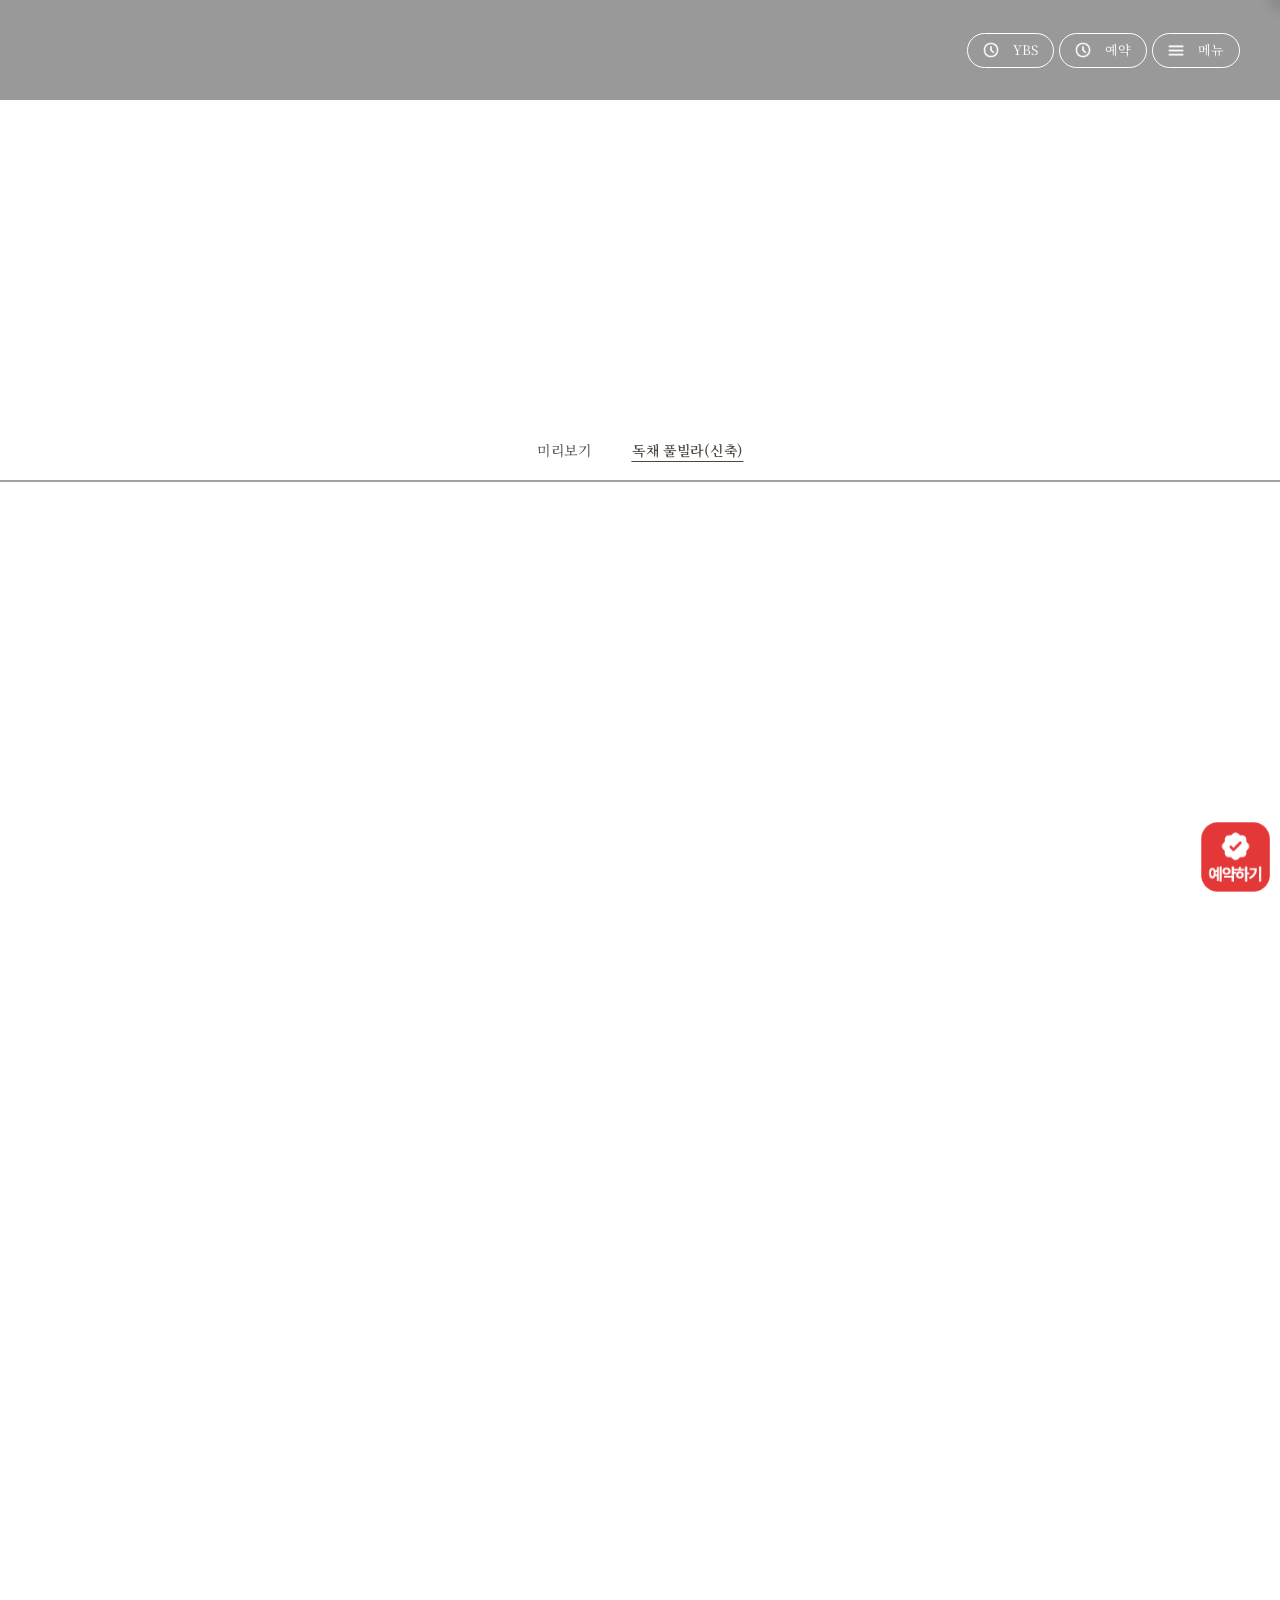
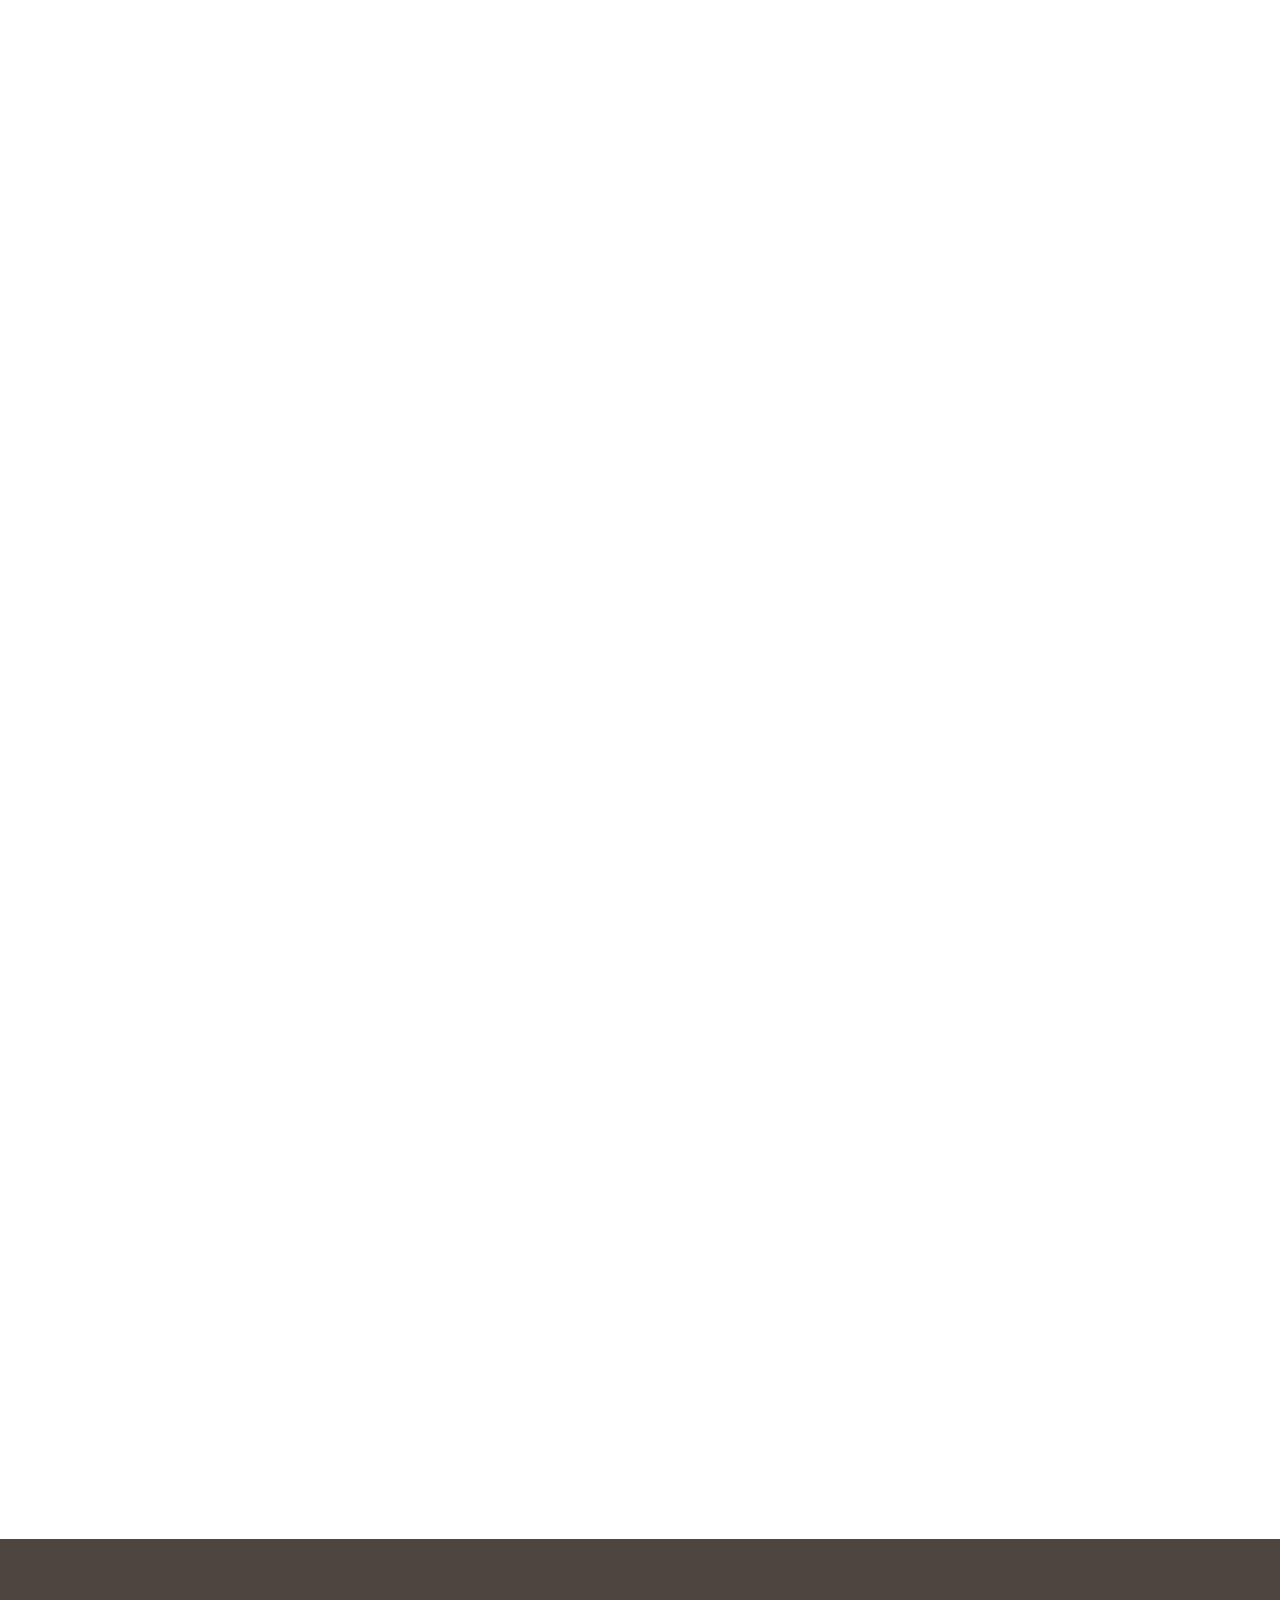
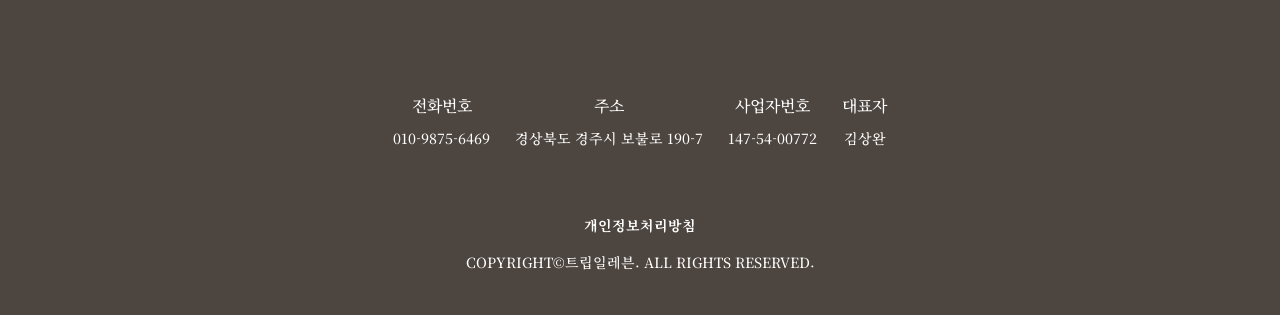
==== commit d3bac2ab: "Update template code and site data" ====
--- a/room.html
+++ b/room.html
@@ -50,7 +50,8 @@
           <div class="tx1"></div>
         </div>
 
-        <!-- MAPPER: property.rooms[] (layout-map + active rooms) -->
+        <!-- MAPPER: property.rooms[] (layout-map + active rooms)
+             첫 칸 「미리보기」는 layoutMap.sections[0].enabled === false 면 숨긴다. -->
         <div id="snb_wrap">
           <ul data-room-nav-list>
             <li class="active"><a href="layout-map.html">미리보기</a></li>
@@ -124,11 +125,6 @@
             ></div>
             <div class="center" data-aos="fade-up">
               <div class="tx1 travelFont">I support your beautiful trip</div>
-              <!-- tx2: 하드코딩 유지 -->
-              <div class="tx2">
-                특별한 장소가 주는 특별한 하루<br />
-                이곳에서 최상의 휴식을 경험하세요.
-              </div>
               <div class="img"></div>
             </div>
             <div
--- a/styles/common.css
+++ b/styles/common.css
@@ -379,6 +379,53 @@
 .header .right .btnMenu {
   background-image: url(../images/icon_menu.png);
 }
+/* 헤더 네이버·인스타그램 버튼(socialLinks) — 버튼 줄 맨 앞 [인스타][네이버].
+   값이 없으면 숨김(매퍼가 .hidden-social-link 를 뗀다). 높이 30px(알약 35px 안), 폭 auto 로 로고 비율 유지.
+   ≤1440 은 줄 간격이 5px 라 알약 테두리에 붙어 보여서 아이콘 오른쪽에 5px 를 더한다(=10px).
+   480px 이하는 헤더 버튼 줄에 공간이 없어(로고 축소 + 알약 글자 줄바꿈) 헤더에서 숨기고
+   메뉴 패널 예약하기 아래 줄(.menu_sns, 34px · 간격 12px)로 옮긴다. */
+.hidden-social-link {
+  display: none !important;
+}
+.header .right .hd_sns {
+  display: flex;
+  align-items: center;
+  flex-shrink: 0;
+  line-height: 0;
+}
+.header .right .hd_sns img {
+  display: block;
+  width: auto;
+  height: 30px;
+}
+@media (max-width: 1440px) {
+  .header .right .hd_sns {
+    margin-right: 5px;
+  }
+}
+.header .menu .menu_sns {
+  display: none;
+}
+@media (max-width: 480px) {
+  .header .right .hd_sns {
+    display: none;
+  }
+  .header .menu .menu_sns {
+    display: flex;
+    align-items: center;
+    gap: 12px;
+    margin-top: 30px;
+  }
+  .header .menu .menu_sns a {
+    display: block;
+    line-height: 0;
+  }
+  .header .menu .menu_sns img {
+    display: block;
+    width: auto;
+    height: 34px;
+  }
+}
 .header .menu {
   position: fixed;
   top: 0;
@@ -1698,3 +1745,29 @@
 [data-consult='off'] .ft_btn_reserve.on {
   bottom: 6px;
 }
+
+/* ── 푸터 농어촌민박사업자 이미지 (템플릿 확장) ─────────────────────
+   customFields.footer.ruralStayMark 가 있을 때만 매퍼가 노출한다(마크업 기본 숨김).
+   로고 아래, 연락처 정보(.info) 위에 독립된 줄로 둔다. 정렬은 푸터 텍스트 정렬을 따른다
+   (1440 초과: 왼쪽 / 1440 이하: 가운데) — 이미지를 inline-block 으로 두어 text-align 을 탄다.
+   표시마크 이미지는 세로형(마크 + 신고번호 박스)이라 폭을 고정(PC 180px / 모바일 160px)하고 높이는 비율에 맡긴다.
+   신고번호가 읽히도록 모바일에서도 160px 아래로 줄이지 않는다. */
+/* .info 는 위 여백(45px)이 있어 이미지 줄 아래가 벌어지므로 그만큼 당겨 로고 쪽 간격(50px)과 맞춘다.
+   숨김(display: none)일 때는 여백도 사라져 기존 푸터와 같다. */
+.footer .ruralStayMarkWrap {
+  margin-bottom: -20px;
+  line-height: 0;
+}
+.footer .ruralStayMark {
+  display: inline-block;
+  vertical-align: top;
+  width: 180px;
+  height: auto;
+  max-width: 100%;
+  object-fit: contain;
+}
+@media (max-width: 768px) {
+  .footer .ruralStayMark {
+    width: 160px;
+  }
+}
--- a/styles/room.css
+++ b/styles/room.css
@@ -601,6 +601,8 @@
   color: var(--color-secondary);
   font-family: var(--font-ko-main);
   font-weight: normal;
+  /* 가운데 이미지 위 문구는 모든 폭에서 가운데 정렬 (1440px 이하는 .center 가 이미 가운데) */
+  text-align: center;
 }
 @media (max-width: 1440px) {
   .con7 .tx1 {
@@ -609,6 +611,15 @@
 }
 .con7 .tx1.travelFont {
   font-family: var(--font-en-main);
+}
+/* tx2 미노출 — 제목과 가운데 이미지 사이 간격을 tx1이 대신 가진다 */
+.con7 .tx1 {
+  margin-bottom: 60px;
+}
+@media (max-width: 1440px) {
+  .con7 .tx1 {
+    margin-bottom: 40px;
+  }
 }
 .con7 .tx2 {
   margin-top: 25px;
